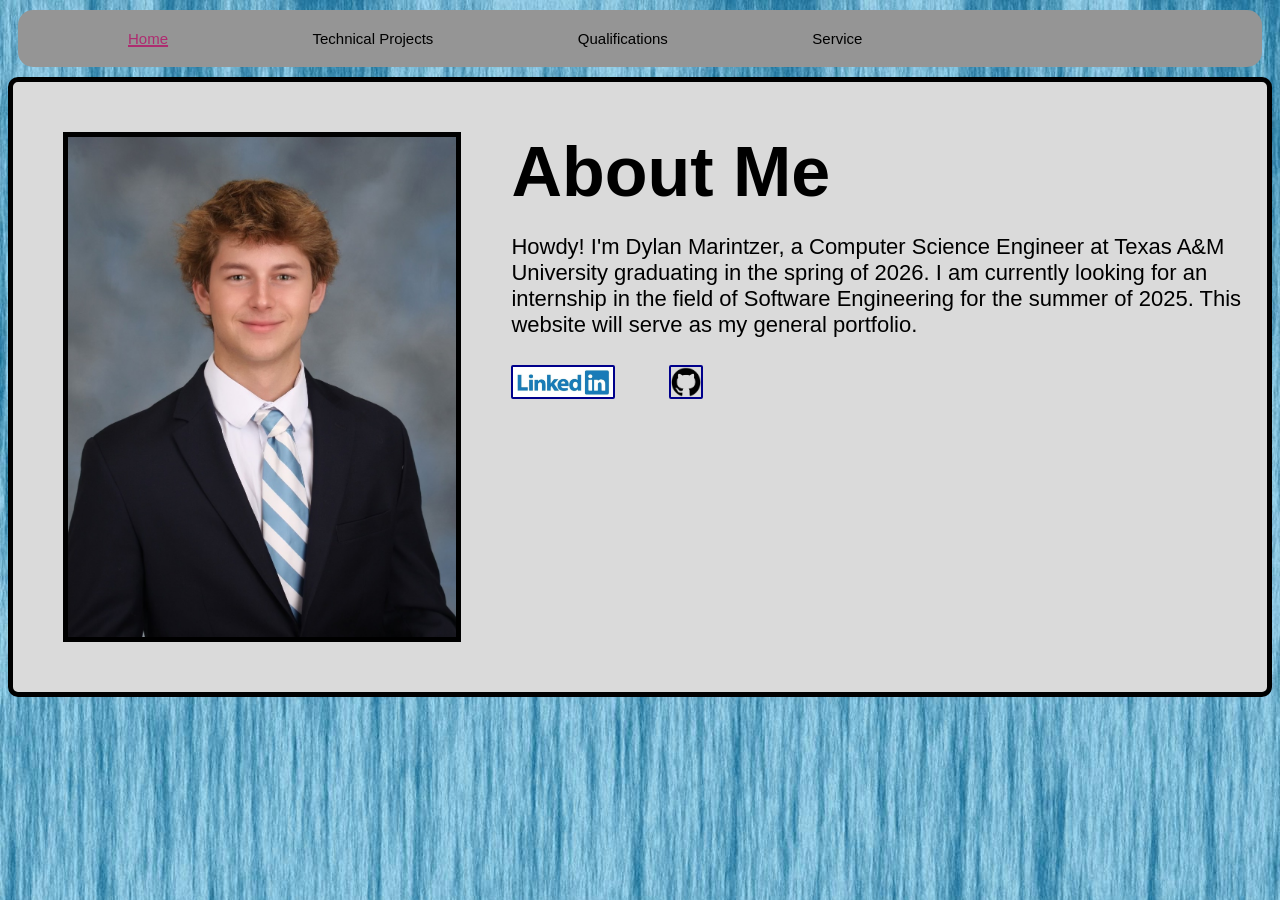
==== index.html @ a2fdae42 "initial commit" ====
<!DOCTYPE HTML PUBLIC "-//W3C//DTD HTML 4.01 Transitional//EN">
<html>
	<head>
		<title>DYLAN MARINTZER</title>
		<meta http-equiv="Content-Type" content="text/html; charset=iso-8859-1">
		<link id="page_style" rel="stylesheet" type="text/css" href="oldstyle3.css" />
	</head>

	<body>
		<script src="functions3.js" ></script>
		<!-- Create links to all other pages -->
		 <header>
			<nav>
				<ul class="navigation">
					<li><a id="index" class="active" href="index.html">Home</a></li>
					<li><a id="tech" href="tech.html">Technical Projects</a></li>
					<li><a id="qual" href="qual.html">Qualifications</a></li>
					<li><a id="service" href="service.html">Service</a></li>
				</ul>
			</nav>
		</header>

		<!-- Create body of home page -->

		<!-- test comment -->

		<section class="body-main">
			<img src="images/composite_freshman.jpg" alt="Composite Photo">
			<div>
				<div class="top">
					<strong>
						About Me
					</strong>
				</div>
				<p>
					Howdy! I'm Dylan Marintzer, a Computer Science Engineer at Texas A&M University
					graduating in the spring of 2026. I am currently looking for an internship in the 
					field of Software Engineering for the summer of 2025. This website will serve as
					my general portfolio.
				</p>
				<a href="https://www.linkedin.com/in/dylan-marintzer-a56180290/">
					<img class="linkedin" src="images/Linkedin-Logo.jpg" alt="LinkedIn">
				</a>
				<a href="https://github.com/CSCE331-Fall2024/CSCE331_dylanmarintzer">
					<img class="github" src="images/github_image.png" alt="GitHub">
				</a>
			</div>
		</section>
		

	</body>
</html>
---- oldstyle3.css ----
body {
    background-color: rgb(146, 209, 224);
    font-family:'Segoe UI', Tahoma, Geneva, Verdana, sans-serif;
    background-image: url("images/blue.jpg");
}

/* Style for navigation bar */

ul.navigation {
    background: rgb(149, 149, 149);
    color: black;
    border-radius: 15px;
    margin: 10px;
}

ul.navigation li {
    display: inline-block;
    margin: 20 70;
    text-decoration: none;
}

button.toggle {
    background-color: #04AA6D;
    border: none;
    border-radius: 10px;
    color: white;
    padding: 5px;
    text-align: center;
    text-decoration: none;
    display: inline-block;
    font-size: 16px;
}

button.toggle:active {
    background-color: #048253;
}

a {
    color: black;
    font-size: 15;
    font-family:Impact, Haettenschweiler, 'Arial Narrow Bold', sans-serif
}

a:link { 
    text-decoration: none; 
}

a:visited { 
    text-decoration: none;
} 

a:hover { 
    text-decoration:rgb(151, 222, 240)
} 

a:active { 
    text-decoration: none; 
}

a.active {
    color:rgb(174, 44, 112);
    text-decoration: underline;
    text-decoration-thickness: 2px;
}

/* Home page image */

section.body-main {
    display: flex;
    flex-direction: row;
    background-color: rgb(218, 218, 218);
    border: 5px solid black;
    border-radius: 10px;
}

section.body-main img {
    height: 500px;
    margin: 50px;
    border: 5px solid #000000;
}

div.top {
    font-size: 70;
    margin-top: 50;
}

section.body-main p {
    font-size: 22;
    width: 750px;
}

section.body-main div a img {
    margin-left: 0px;
    margin-top: 5px;
    height: 30px;
    border: 2px solid darkblue;
    border-radius: 2px;
}

/* Technical Projects Page */

header.tech {
    padding: 20px;
}

section.project-main {
    display: flex;
    flex-direction: row;
    background-color: rgb(218, 218, 218);
    border: 5px solid black;
    border-radius: 10px;
    margin-top: 20px;
}

div.project {
    width: 150px;
    margin: 20px;
    margin-top: 0px;
    text-align: center;
}

div.project img {
    height: 100px;
}

section.project-main p {
    margin-top: 50px;
    padding: 10px;
    font-size: 16;
}

/* Qualifications Page */

a.qual-title {
    font-size: 10;
    background-color: rgb(218, 218, 218);
    border: 5px solid black;
    border-radius: 10px;
    margin: 20px;
    padding: 10px;
    width: 780px;
    text-align: center;
}

section.qual-main {
    display: flex;
    flex-direction: column;
    align-items: center;
}

div.first-qual {
    padding: 20px;
    display: flex;
    flex-direction: column;
    align-items: center;
}

div.first-qual img {
    width: 800px;
    align-items: center;
    border: 5px solid black;
    border-radius: 10px;
}

div.qual-text {
    background-color: rgb(218, 218, 218);
    border: 5px solid black;
    border-radius: 10px;
    margin: 20px;
    padding: 20px;
    min-width: 40%;
    max-width: max-content;
}

section.qual-main a {
    font-size: 30;
}

/* Service Section */

section.service-main {
    display: flex;
    flex-direction: row;
    background-color: rgb(218, 218, 218);
    border: 5px solid black;
    border-radius: 10px;
    padding: 20px;
}

section.service-main img {
    height: 400px;
    margin: 50px;
    border: 5px solid #000000;
}

div.service-top {
    font-size: 50;
    margin-top: 50;
}

section.service-main p {
    font-size: 16;
    width: 750px;
}

section.service-main a {
    color: blue;
}

/* AI Genererated CSS */

body.ai {
    font-family: Arial, sans-serif;
    margin: 0;
    padding: 0;
    background-color: #e9ecef; /* Light gray background */
}

.header {
    background-color: #007bff; /* Bright blue for header background */
    color: #fff; /* White text */
    padding: 1rem;
    text-align: center;
    position: relative;
}

.header-title {
    margin: 0;
    font-size: 2rem;
}

.subtitle {
    background-color: #0056b3; /* Darker blue for subtitle background */
    color: #fff; /* White text */
    padding: 0.5rem;
    font-size: 1rem;
    margin: 0.5rem auto;
    max-width: 80%;
    border-radius: 5px;
}

.main-content {
    padding: 2rem;
    margin-top: 2rem; /* Space for header */
}

.winners-table {
    width: 100%;
    border-collapse: collapse;
    background-color: #ffffff; /* White background for table */
    box-shadow: 0 0 10px rgba(0,0,0,0.1); /* Subtle shadow */
}

.table-head {
    background-color: #343a40; /* Dark gray for table header */
}

.table-header {
    border: 1px solid #dee2e6; /* Light gray border */
    padding: 0.75rem;
    color: #ffffff; /* White text */
    text-align: left;
}

.table-body {
    background-color: #f8f9fa; /* Light gray for table body */
}

.table-row:nth-child(even) {
    background-color: #f1f1f1; /* Slightly darker gray for even rows */
}

.table-cell {
    border: 1px solid #dee2e6; /* Light gray border */
    padding: 0.75rem;
    text-align: left;
}

.stats-link {
    color: #007bff; /* Blue link color */
    text-decoration: none;
}

.stats-link:hover {
    text-decoration: underline; /* Underline on hover */
}
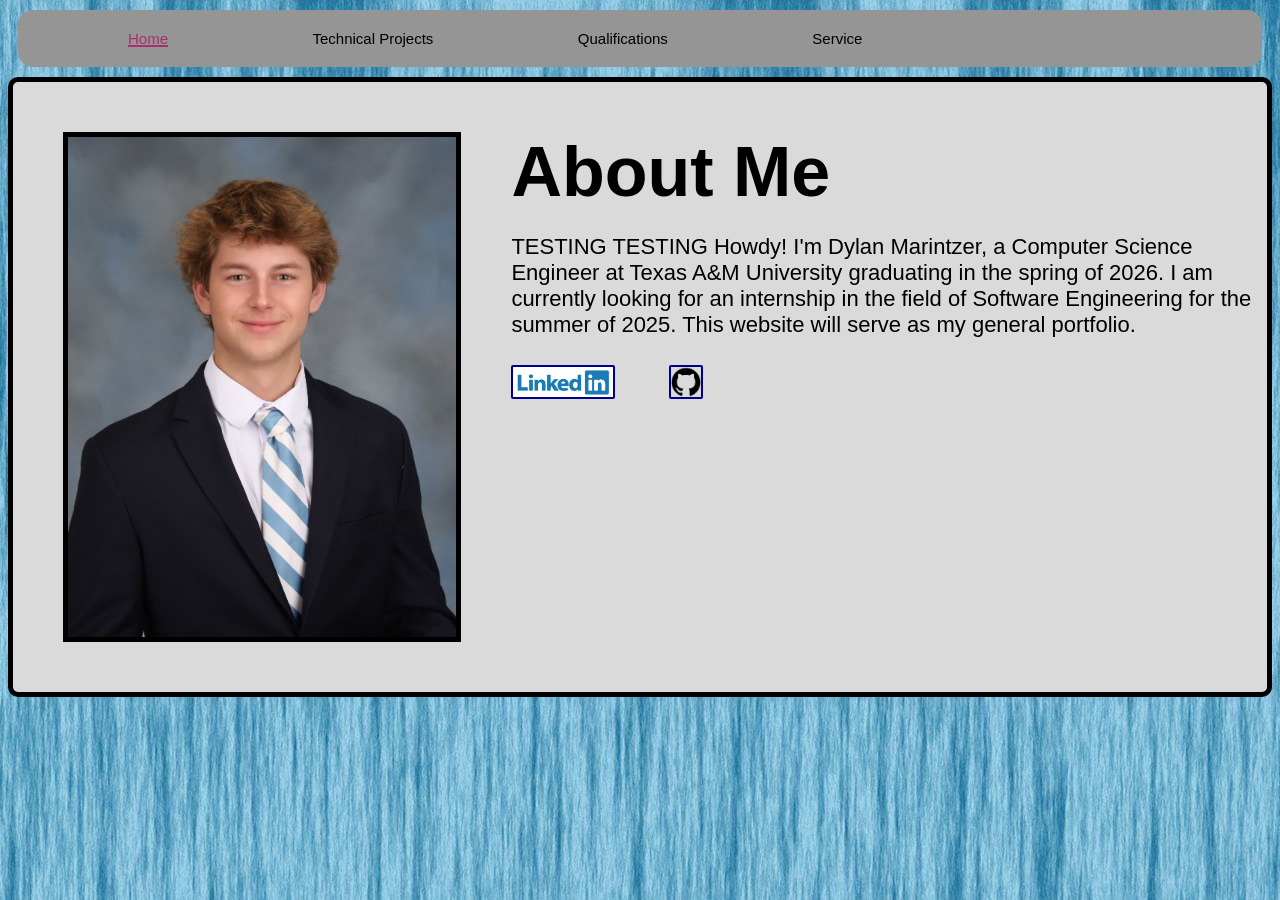
==== commit 03a2faaf: "first test" ====
--- a/index.html
+++ b/index.html
@@ -1,52 +1,52 @@
-<!DOCTYPE HTML PUBLIC "-//W3C//DTD HTML 4.01 Transitional//EN">
-<html>
-	<head>
-		<title>DYLAN MARINTZER</title>
-		<meta http-equiv="Content-Type" content="text/html; charset=iso-8859-1">
-		<link id="page_style" rel="stylesheet" type="text/css" href="oldstyle3.css" />
-	</head>
-
-	<body>
-		<script src="functions3.js" ></script>
-		<!-- Create links to all other pages -->
-		 <header>
-			<nav>
-				<ul class="navigation">
-					<li><a id="index" class="active" href="index.html">Home</a></li>
-					<li><a id="tech" href="tech.html">Technical Projects</a></li>
-					<li><a id="qual" href="qual.html">Qualifications</a></li>
-					<li><a id="service" href="service.html">Service</a></li>
-				</ul>
-			</nav>
-		</header>
-
-		<!-- Create body of home page -->
-
-		<!-- test comment -->
-
-		<section class="body-main">
-			<img src="images/composite_freshman.jpg" alt="Composite Photo">
-			<div>
-				<div class="top">
-					<strong>
-						About Me
-					</strong>
-				</div>
-				<p>
-					Howdy! I'm Dylan Marintzer, a Computer Science Engineer at Texas A&M University
-					graduating in the spring of 2026. I am currently looking for an internship in the 
-					field of Software Engineering for the summer of 2025. This website will serve as
-					my general portfolio.
-				</p>
-				<a href="https://www.linkedin.com/in/dylan-marintzer-a56180290/">
-					<img class="linkedin" src="images/Linkedin-Logo.jpg" alt="LinkedIn">
-				</a>
-				<a href="https://github.com/CSCE331-Fall2024/CSCE331_dylanmarintzer">
-					<img class="github" src="images/github_image.png" alt="GitHub">
-				</a>
-			</div>
-		</section>
-		
-
-	</body>
-</html>
+<!DOCTYPE HTML PUBLIC "-//W3C//DTD HTML 4.01 Transitional//EN">
+<html>
+	<head>
+		<title>DYLAN MARINTZER</title>
+		<meta http-equiv="Content-Type" content="text/html; charset=iso-8859-1">
+		<link id="page_style" rel="stylesheet" type="text/css" href="oldstyle3.css" />
+	</head>
+
+	<body>
+		<script src="functions3.js" ></script>
+		<!-- Create links to all other pages -->
+		 <header>
+			<nav>
+				<ul class="navigation">
+					<li><a id="index" class="active" href="index.html">Home</a></li>
+					<li><a id="tech" href="tech.html">Technical Projects</a></li>
+					<li><a id="qual" href="qual.html">Qualifications</a></li>
+					<li><a id="service" href="service.html">Service</a></li>
+				</ul>
+			</nav>
+		</header>
+
+		<!-- Create body of home page -->
+
+		<!-- test comment -->
+
+		<section class="body-main">
+			<img src="images/composite_freshman.jpg" alt="Composite Photo">
+			<div>
+				<div class="top">
+					<strong>
+						About Me
+					</strong>
+				</div>
+				<p>
+					TESTING TESTING Howdy! I'm Dylan Marintzer, a Computer Science Engineer at Texas A&M University
+					graduating in the spring of 2026. I am currently looking for an internship in the 
+					field of Software Engineering for the summer of 2025. This website will serve as
+					my general portfolio.
+				</p>
+				<a href="https://www.linkedin.com/in/dylan-marintzer-a56180290/">
+					<img class="linkedin" src="images/Linkedin-Logo.jpg" alt="LinkedIn">
+				</a>
+				<a href="https://github.com/CSCE331-Fall2024/CSCE331_dylanmarintzer">
+					<img class="github" src="images/github_image.png" alt="GitHub">
+				</a>
+			</div>
+		</section>
+		
+
+	</body>
+</html>
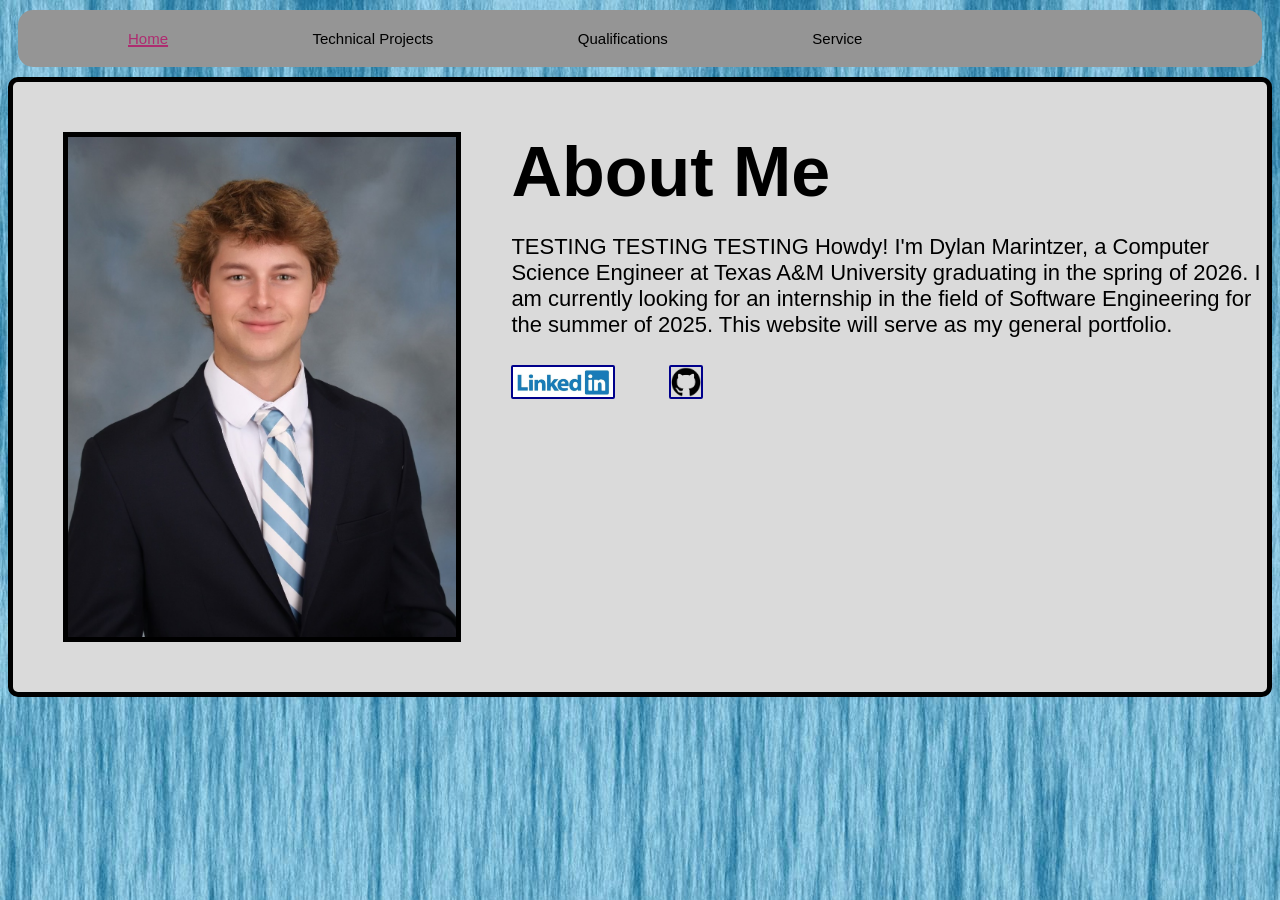
==== commit 2b6ce02f: "second try" ====
--- a/index.html
+++ b/index.html
@@ -33,7 +33,7 @@
 					</strong>
 				</div>
 				<p>
-					TESTING TESTING Howdy! I'm Dylan Marintzer, a Computer Science Engineer at Texas A&M University
+					TESTING TESTING TESTING Howdy! I'm Dylan Marintzer, a Computer Science Engineer at Texas A&M University
 					graduating in the spring of 2026. I am currently looking for an internship in the 
 					field of Software Engineering for the summer of 2025. This website will serve as
 					my general portfolio.
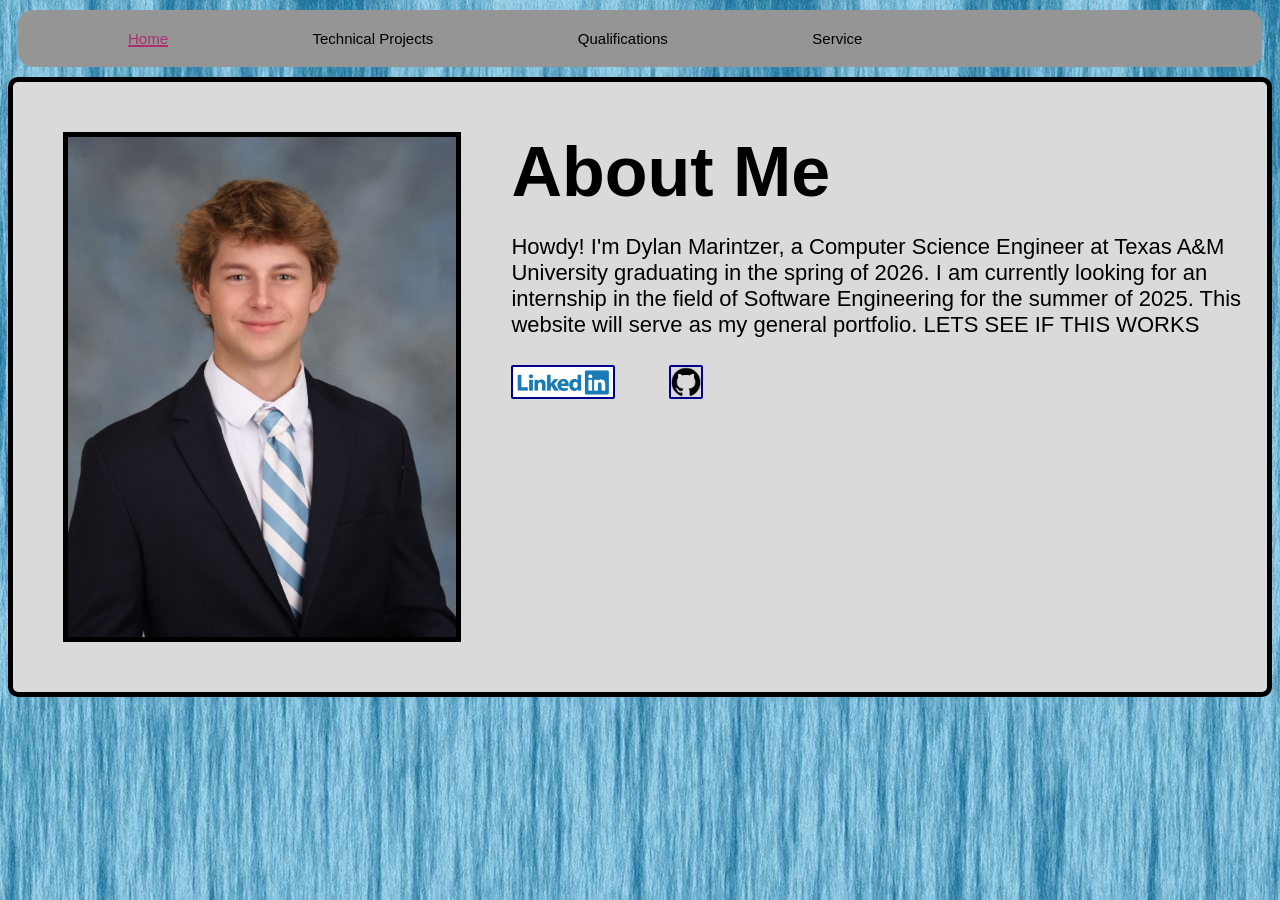
==== commit 49d8736d: "checking after changes" ====
--- a/index.html
+++ b/index.html
@@ -33,10 +33,10 @@
 					</strong>
 				</div>
 				<p>
-					TESTING TESTING TESTING Howdy! I'm Dylan Marintzer, a Computer Science Engineer at Texas A&M University
+					Howdy! I'm Dylan Marintzer, a Computer Science Engineer at Texas A&M University
 					graduating in the spring of 2026. I am currently looking for an internship in the 
 					field of Software Engineering for the summer of 2025. This website will serve as
-					my general portfolio.
+					my general portfolio. LETS SEE IF THIS WORKS
 				</p>
 				<a href="https://www.linkedin.com/in/dylan-marintzer-a56180290/">
 					<img class="linkedin" src="images/Linkedin-Logo.jpg" alt="LinkedIn">
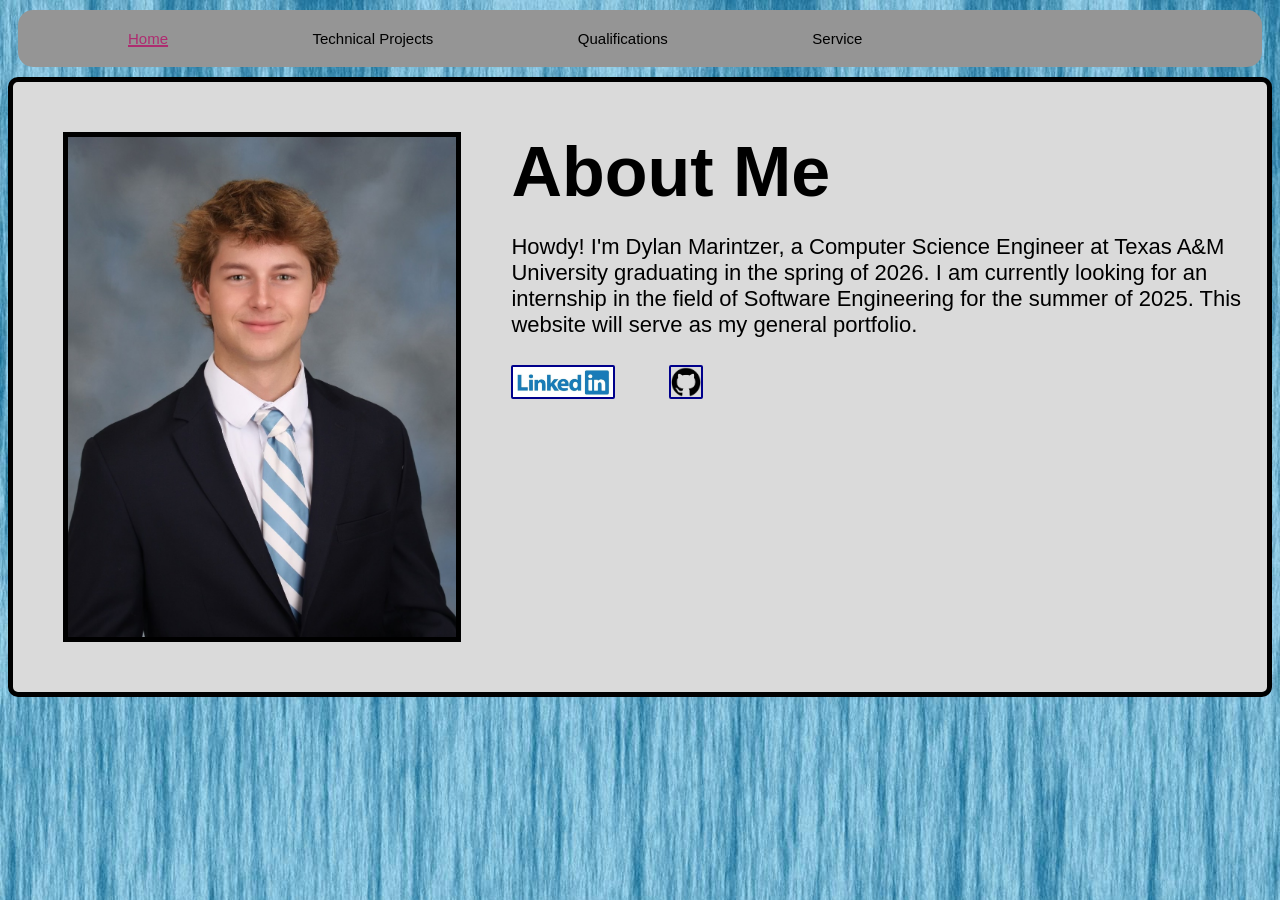
==== commit a9f42617: "testing again" ====
--- a/index.html
+++ b/index.html
@@ -36,7 +36,7 @@
 					Howdy! I'm Dylan Marintzer, a Computer Science Engineer at Texas A&M University
 					graduating in the spring of 2026. I am currently looking for an internship in the 
 					field of Software Engineering for the summer of 2025. This website will serve as
-					my general portfolio. LETS SEE IF THIS WORKS
+					my general portfolio.
 				</p>
 				<a href="https://www.linkedin.com/in/dylan-marintzer-a56180290/">
 					<img class="linkedin" src="images/Linkedin-Logo.jpg" alt="LinkedIn">
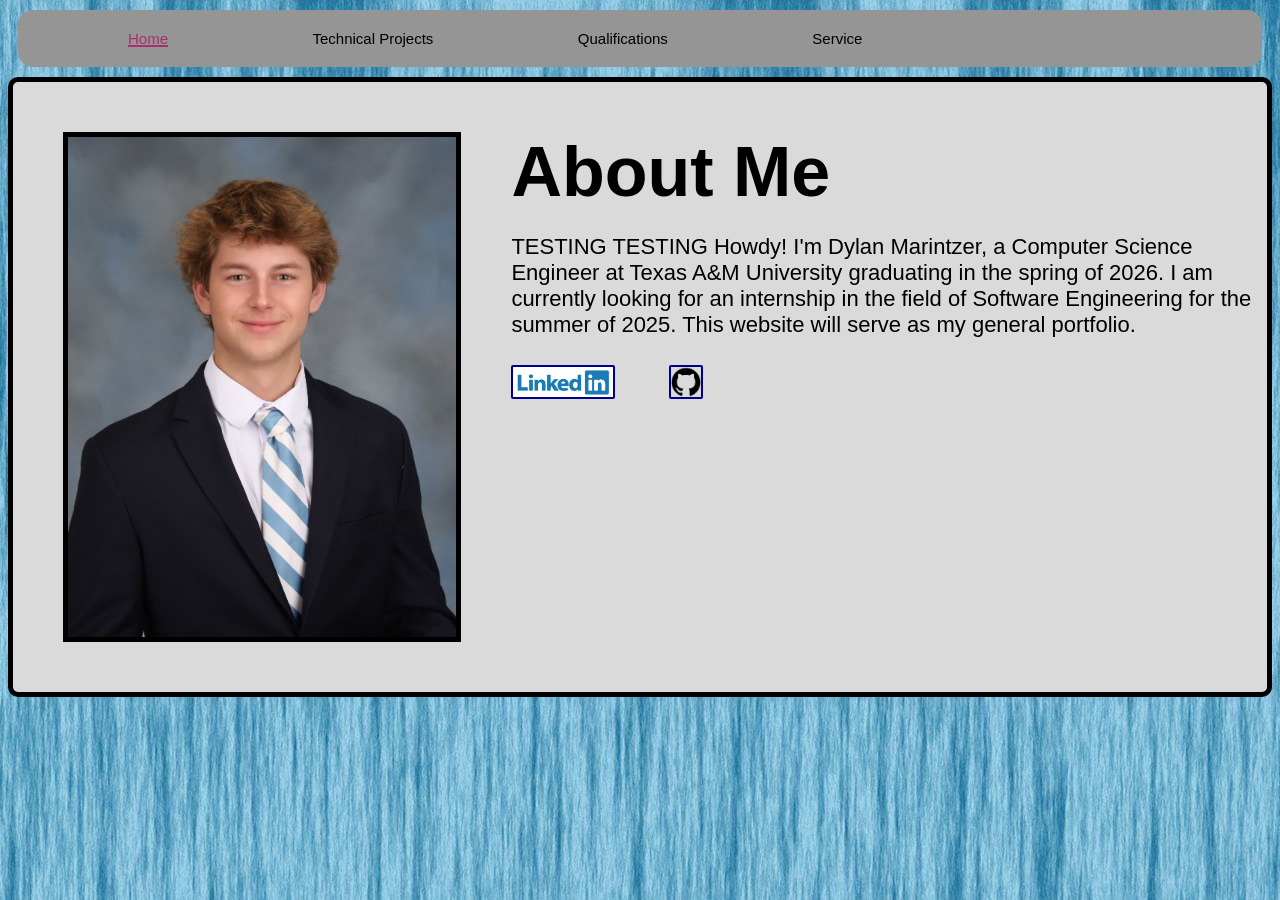
==== commit b0390966: "demo test" ====
--- a/index.html
+++ b/index.html
@@ -33,7 +33,7 @@
 					</strong>
 				</div>
 				<p>
-					Howdy! I'm Dylan Marintzer, a Computer Science Engineer at Texas A&M University
+					TESTING TESTING Howdy! I'm Dylan Marintzer, a Computer Science Engineer at Texas A&M University
 					graduating in the spring of 2026. I am currently looking for an internship in the 
 					field of Software Engineering for the summer of 2025. This website will serve as
 					my general portfolio.
